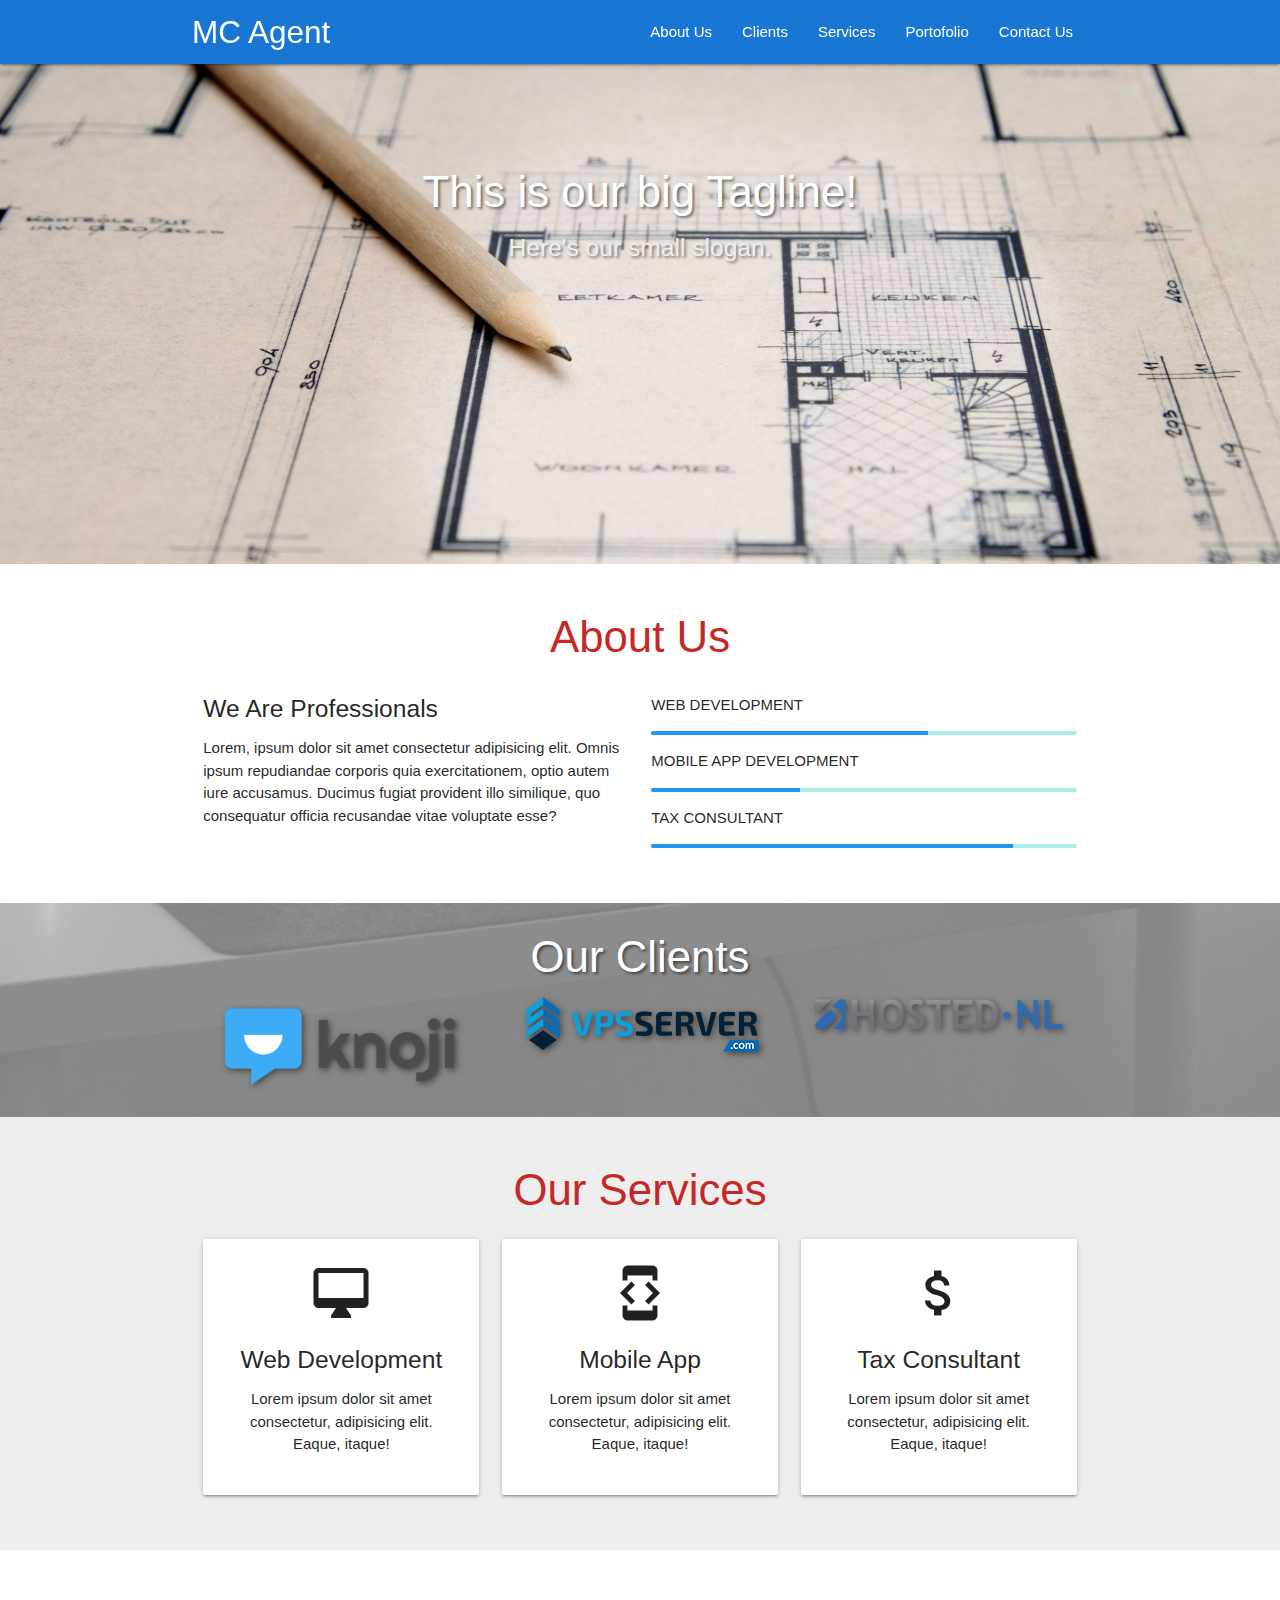
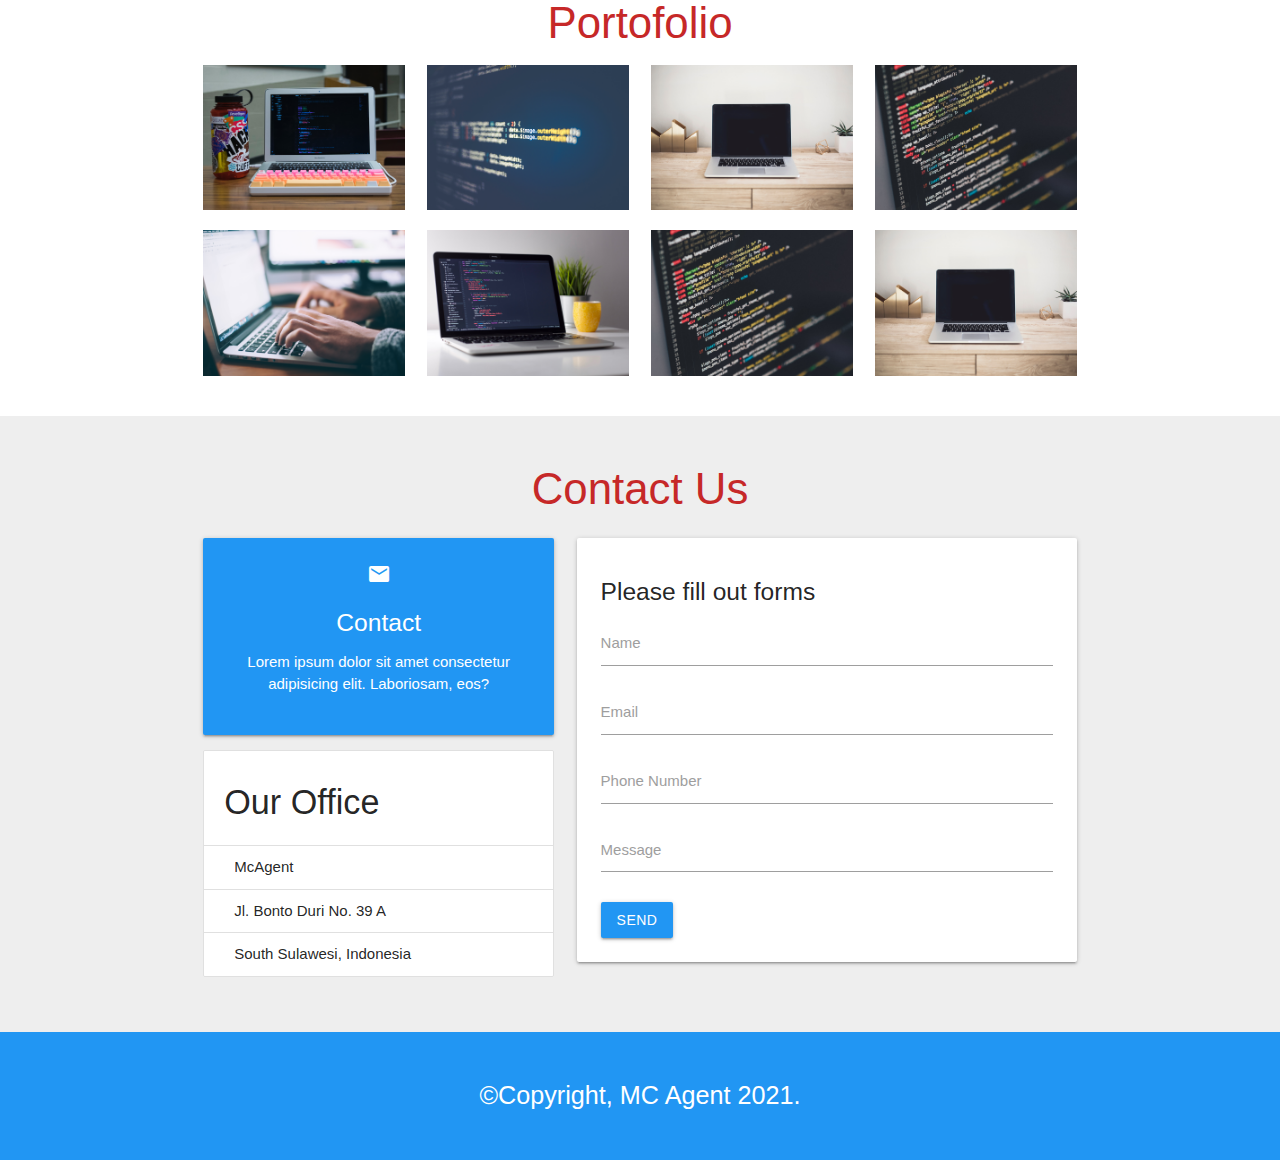
==== templates/index.html @ c0d58ce9 "Update index.html" ====
<!DOCTYPE html>
<html>
  <head>
    <!--Import Google Icon Font-->
    <link href="https://fonts.googleapis.com/icon?family=Material+Icons" rel="stylesheet" />
    <!--Import materialize.css-->
    <link type="text/css" rel="stylesheet" href="/static/css/materialize.min.css" media="screen,projection" />
    <!-- my CSS -->
    <link rel="stylesheet" href="/static/css/style.css" />
    <!--Let browser know website is optimized for mobile-->
    <meta name="viewport" content="width=device-width, initial-scale=1.0" />
    <title>Mc Agent</title>
  </head>

  <body>
    <!-- Navbar -->
    <div class="navbar-fixed">
      <nav class="blue darken-2">
        <div class="container">
          <div class="nav-wrapper">
            <a href="#" class="brand-logo">MC Agent</a>
            <a href="#" data-target="mobile-nav" class="sidenav-trigger"><i class="material-icons">menu</i></a>
            <ul class="right hide-on-med-and-down">
              <li><a href="#about">About Us</a></li>
              <li><a href="#clients">Clients</a></li>
              <li><a href="#services">Services</a></li>
              <li><a href="#portofolio">Portofolio</a></li>
              <li><a href="#contact">Contact Us</a></li>
            </ul>
          </div>
        </div>
      </nav>
    </div>

    <!-- sidenav -->
    <ul class="sidenav" id="mobile-nav">
      <li><a href="#">About Us</a></li>
      <li><a href="#">Clients</a></li>
      <li><a href="#">Services</a></li>
      <li><a href="#">Portofolio</a></li>
      <li><a href="#">Contact Us</a></li>
    </ul>

    <!-- slider -->
    <div class="slider">
      <ul class="slides">
        <li>
          <img src="/static/img/slider/1.jpg" />
          <div class="caption center-align">
            <h3>This is our big Tagline!</h3>
            <h5 class="light grey-text text-lighten-3">Here's our small slogan.</h5>
          </div>
        </li>
        <li>
          <img src="/static/img/slider/2.jpg" />
          <div class="caption left-align">
            <h3>This is our big Tagline!</h3>
            <h5 class="light grey-text text-lighten-3">Here's our small slogan.</h5>
          </div>
        </li>
        <li>
          <img src="/static/img/slider/3.jpg" />
          <div class="caption right-align">
            <h3>This is our big Tagline!</h3>
            <h5 class="light grey-text text-lighten-3">Here's our small slogan.</h5>
          </div>
        </li>
      </ul>
    </div>

    <!-- about us -->
    <section id="about" class="about scrollspy">
      <div class="container">
        <div class="row">
          <h3 class="center light red-text text-darken-3">About Us</h3>
          <div class="col m6 light">
            <h5>We Are Professionals</h5>
            <p>
              Lorem, ipsum dolor sit amet consectetur adipisicing elit. Omnis ipsum repudiandae corporis quia exercitationem, optio autem iure accusamus. Ducimus fugiat provident illo similique, quo consequatur officia recusandae vitae
              voluptate esse?
            </p>
          </div>
          <div class="col m6 light">
            <p>WEB DEVELOPMENT</p>
            <div class="progress">
              <div class="determinate blue" style="width: 65%"></div>
            </div>
            <p>MOBILE APP DEVELOPMENT</p>
            <div class="progress">
              <div class="determinate blue" style="width: 35%"></div>
            </div>
            <p>TAX CONSULTANT</p>
            <div class="progress">
              <div class="determinate blue" style="width: 85%"></div>
            </div>
          </div>
        </div>
      </div>
    </section>

    <!-- clients -->
    <div id="clients" class="parallax-container scrollspy">
      <div class="parallax"><img src="/static/img/slider/4.jpg" /></div>
      <div class="container clients">
        <h3 class="center light white-text">Our Clients</h3>
        <div class="row">
          <div class="col m4 s12 center">
            <img src="/static/img/clients/knoji.png" alt="" />
          </div>
          <div class="col m4 s12 center">
            <img src="/static/img/clients/logo.png" alt="" />
          </div>
          <div class="col m4 s12 center">
            <img src="/static/img/clients/hostednl.png" alt="" />
          </div>
        </div>
      </div>
    </div>

    <!-- services -->
    <section id="services" class="services grey lighten-3 scrollspy">
      <div class="container">
        <div class="row">
          <h3 class="center light red-text text-darken-3">Our Services</h3>
          <div class="col m4 s12">
            <div class="card-panel center">
              <i class="material-icons medium">desktop_mac</i>
              <h5>Web Development</h5>
              <p>Lorem ipsum dolor sit amet consectetur, adipisicing elit. Eaque, itaque!</p>
            </div>
          </div>
          <div class="col m4 s12">
            <div class="card-panel center">
              <i class="material-icons medium">developer_mode</i>
              <h5>Mobile App</h5>
              <p>Lorem ipsum dolor sit amet consectetur, adipisicing elit. Eaque, itaque!</p>
            </div>
          </div>
          <div class="col m4 s12">
            <div class="card-panel center">
              <i class="material-icons medium">attach_money</i>
              <h5>Tax Consultant</h5>
              <p>Lorem ipsum dolor sit amet consectetur, adipisicing elit. Eaque, itaque!</p>
            </div>
          </div>
        </div>
      </div>
    </section>

    <!-- portofolio -->
    <section id="portofolio" class="portofolio scrollspy">
      <div class="container">
        <h3 class="light center red-text text-darken-3">Portofolio</h3>
        <div class="row">
          <div class="col m3 s12">
            <img src="/static/img/thumbs/1.png" alt="" class="responsive-img materialboxed" />
          </div>
          <div class="col m3 s12">
            <img src="/static/img/thumbs/2.png" alt="" class="responsive-img materialboxed" />
          </div>
          <div class="col m3 s12">
            <img src="/static/img/thumbs/3.png" alt="" class="responsive-img materialboxed" />
          </div>
          <div class="col m3 s12">
            <img src="/static/img/thumbs/4.png" alt="" class="responsive-img materialboxed" />
          </div>
        </div>
        <div class="row">
          <div class="col m3 s12">
            <img src="/static/img/thumbs/5.png" alt="" class="responsive-img materialboxed" />
          </div>
          <div class="col m3 s12">
            <img src="/static/img/thumbs/6.png" alt="" class="responsive-img materialboxed" />
          </div>
          <div class="col m3 s12">
            <img src="/static/img/thumbs/4.png" alt="" class="responsive-img materialboxed" />
          </div>
          <div class="col m3 s12">
            <img src="/static/img/thumbs/3.png" alt="" class="responsive-img materialboxed" />
          </div>
        </div>
      </div>
    </section>

    <!-- contact us -->
    <section id="contact" class="contact grey lighten-3 scrollspy">
      <div class="container">
        <h3 class="center light red-text text-darken-3">Contact Us</h3>
        <div class="row">
          <div class="col m5 s12">
            <div class="card-panel blue center white-text">
              <i class="material-icons">email</i>
              <h5>Contact</h5>
              <p>Lorem ipsum dolor sit amet consectetur adipisicing elit. Laboriosam, eos?</p>
            </div>
            <ul class="collection with-header">
              <li class="collection-header"><h4>Our Office</h4></li>
              <li class="collection-item">McAgent</li>
              <li class="collection-item">Jl. Bonto Duri No. 39 A</li>
              <li class="collection-item">South Sulawesi, Indonesia</li>
            </ul>
          </div>
          <div class="col m7 s12">
            <form>
              <div class="card-panel">
                <h5>Please fill out forms</h5>
                <div class="input-field">
                  <input type="text" name="name" id="name" required />
                  <label for="name">Name</label>
                </div>
                <div class="input-field">
                  <input type="email" name="email" id="email" required class="validate" />
                  <label for="email">Email</label>
                </div>
                <div class="input-field">
                  <input type="tel" name="phone" id="phone" required />
                  <label for="phone">Phone Number</label>
                </div>
                <div class="input-field">
                  <textarea name="message" id="message" class="materialize-textarea"></textarea>
                  <label for="message">Message</label>
                </div>
                <button type="submit" class="btn blue">Send</button>
              </div>
            </form>
          </div>
        </div>
      </div>
    </section>

    <footer class="blue white-text center">
      <p class="flow-text">&copy;Copyright, MC Agent 2021.</p>
    </footer>

    <!--JavaScript at end of body for optimized loading-->
    <script type="text/javascript" src="/static/js/materialize.min.js"></script>
    <script>
      const sideNav = document.querySelectorAll(".sidenav");
      M.Sidenav.init(sideNav);

      const slider = document.querySelectorAll(".slider");
      M.Slider.init(slider, {
        indicators: false,
        height: 500,
      });

      const parallax = document.querySelectorAll(".parallax");
      M.Parallax.init(parallax);

      const materialBox = document.querySelectorAll(".materialboxed");
      M.Materialbox.init(materialBox);

      const scrollSpy = document.querySelectorAll(".scrollspy");
      M.ScrollSpy.init(scrollSpy, {
        scrollOffset: 50,
      });
    </script>
  </body>
</html>
---- static/css/style.css ----
.slider h3,
.slider h5,
.clients h3{
    text-shadow: 2px 2px 3px rgba(0, 0, 0, 0.5);
}

.parallax-container{
    height: 20%;
}

.parallax img{
    filter: grayscale(1);
    opacity: 0.5 !important;
}

.clients img{
    max-width: 250px;
    filter: drop-shadow(2px 2px 3px rgba(0, 0, 0, 0.5));
}

section, footer{
    padding: 20px 0;
}
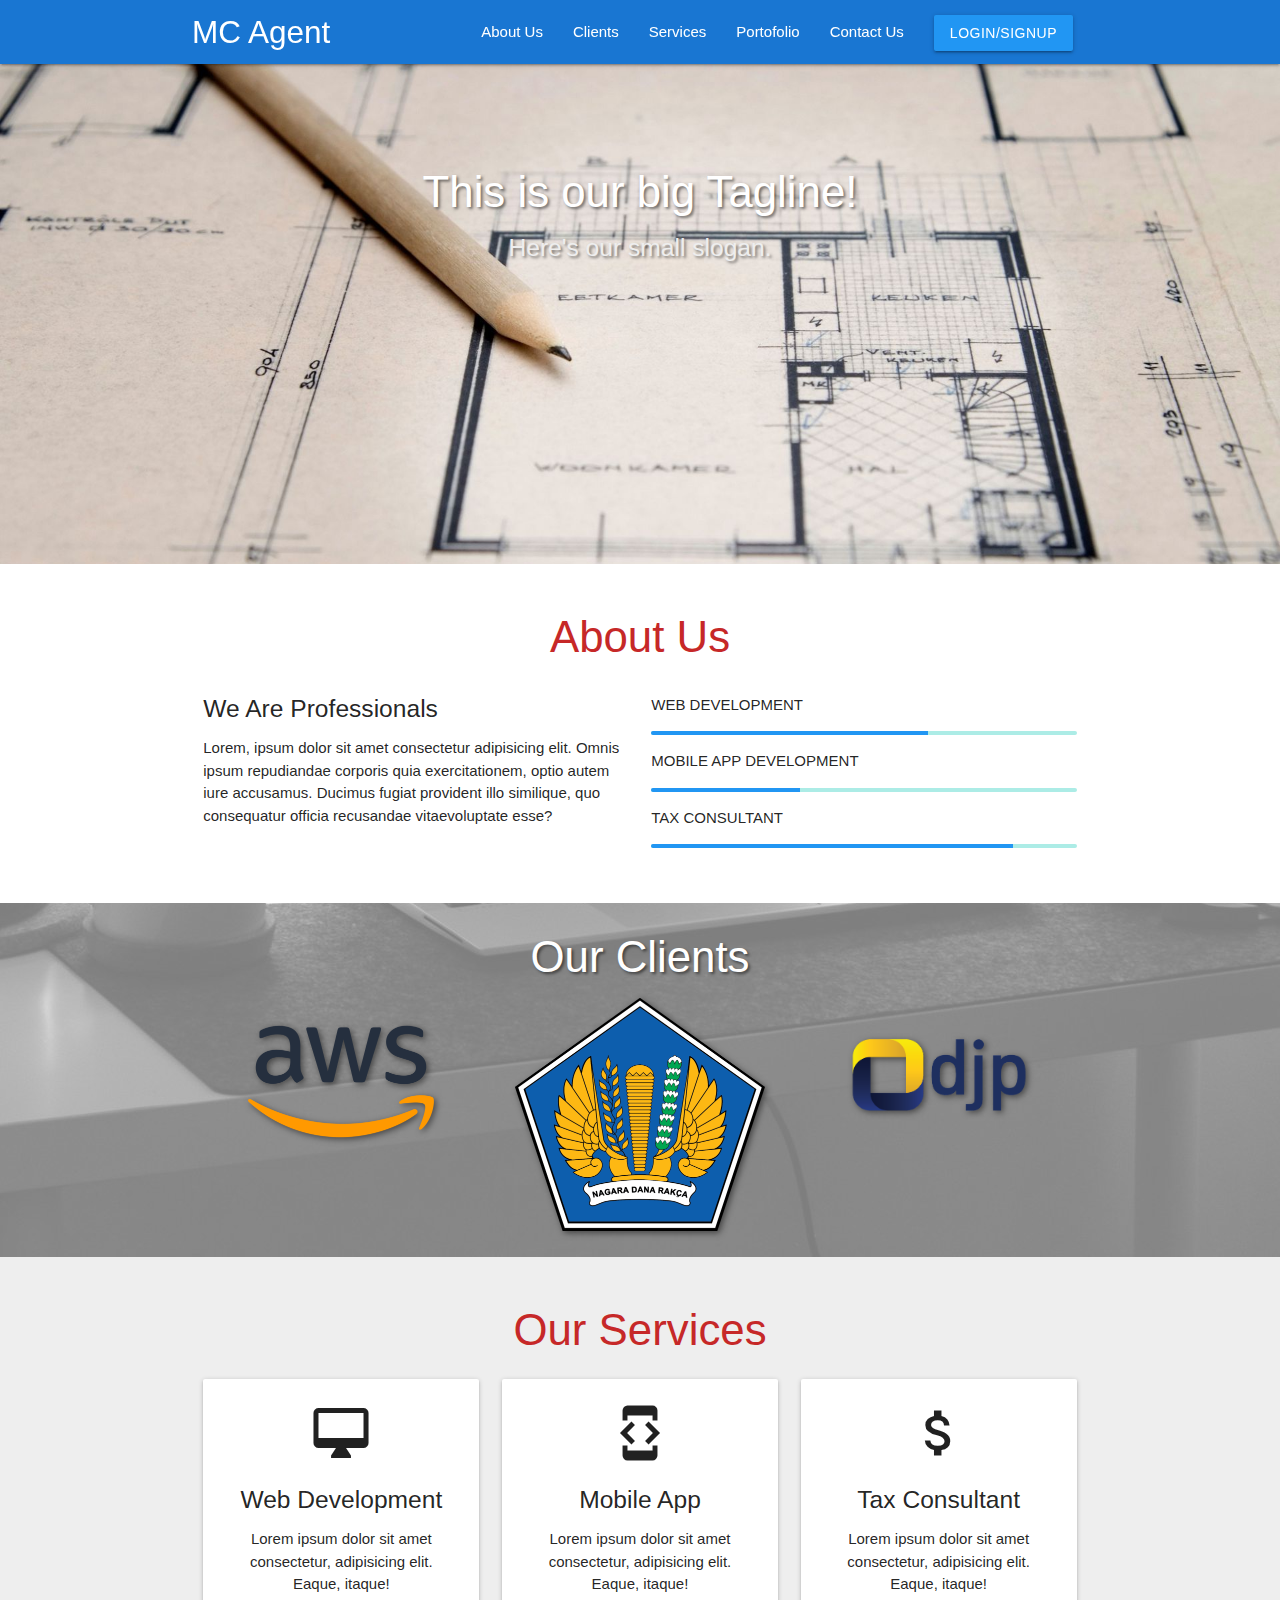
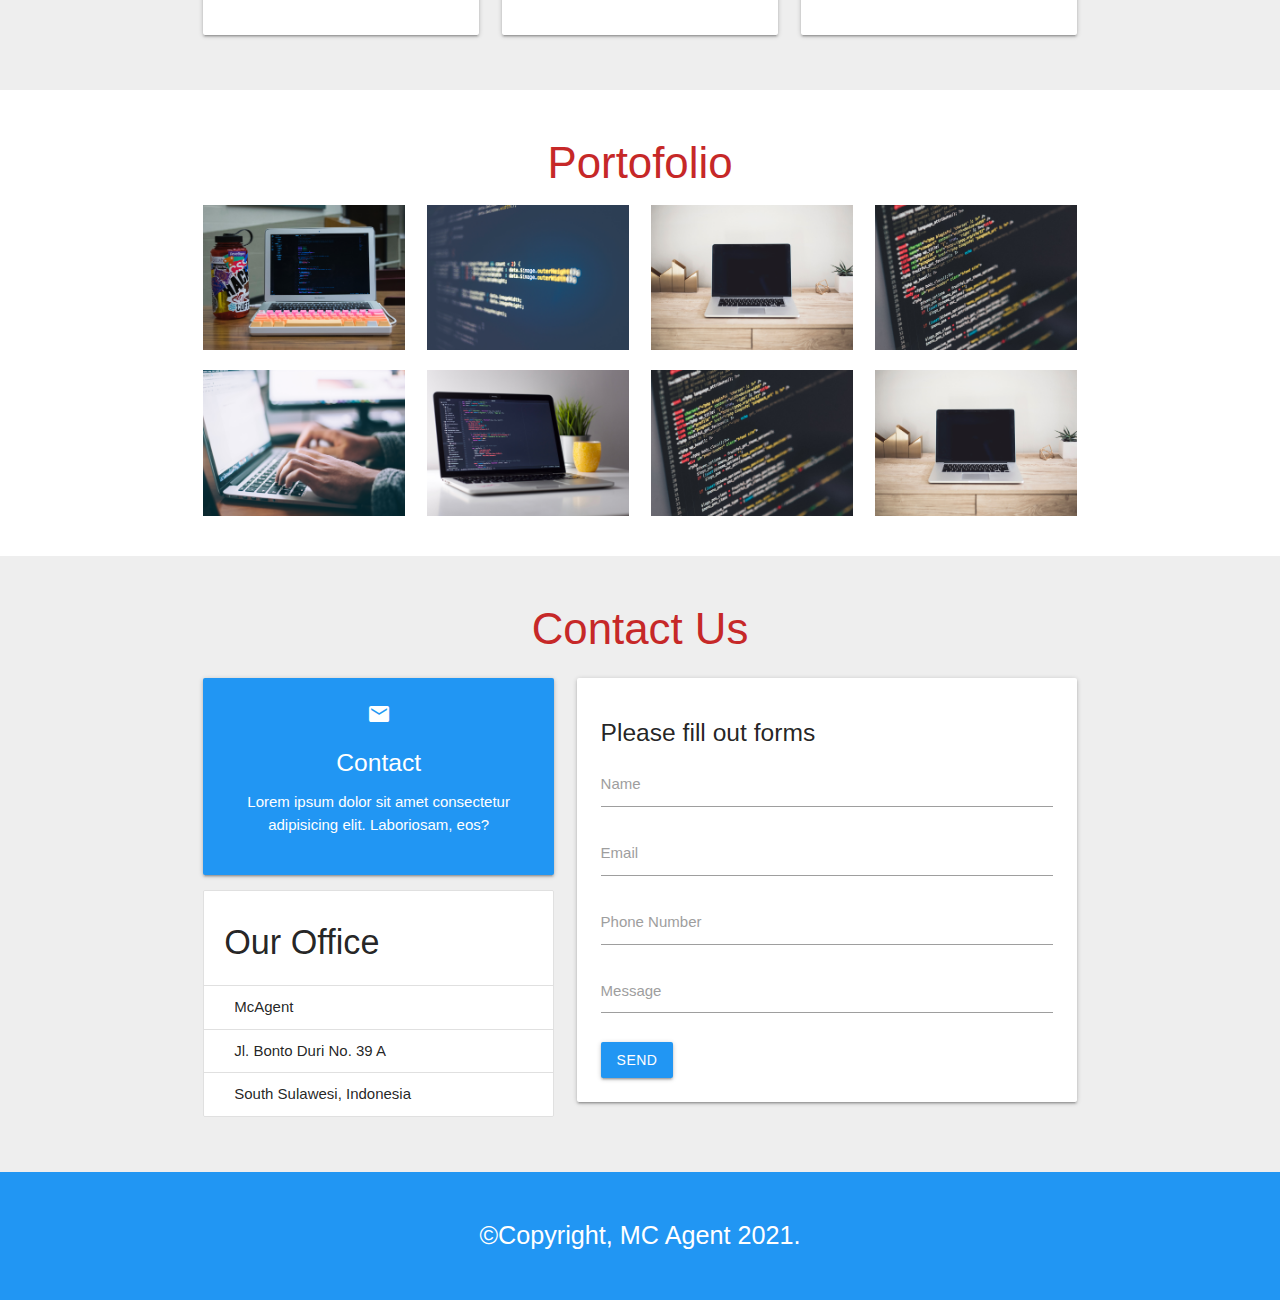
==== commit b3a64f0d: "perubahan" ====
--- a/templates/index.html
+++ b/templates/index.html
@@ -26,6 +26,9 @@
               <li><a href="#services">Services</a></li>
               <li><a href="#portofolio">Portofolio</a></li>
               <li><a href="#contact">Contact Us</a></li>
+              <li>
+                <a href="/login"><button type="button" class="btn blue">Login/Signup</button></a>
+              </li>
             </ul>
           </div>
         </div>
@@ -34,11 +37,14 @@
 
     <!-- sidenav -->
     <ul class="sidenav" id="mobile-nav">
-      <li><a href="#">About Us</a></li>
-      <li><a href="#">Clients</a></li>
-      <li><a href="#">Services</a></li>
-      <li><a href="#">Portofolio</a></li>
-      <li><a href="#">Contact Us</a></li>
+      <li><a href="#about">About Us</a></li>
+      <li><a href="#clients">Clients</a></li>
+      <li><a href="#services">Services</a></li>
+      <li><a href="#portofolio">Portofolio</a></li>
+      <li><a href="#contact">Contact Us</a></li>
+      <li>
+        <a href="/login"><button type="button" class="btn blue">Login/Signup</button></a>
+      </li>
     </ul>
 
     <!-- slider -->
@@ -76,8 +82,8 @@
           <div class="col m6 light">
             <h5>We Are Professionals</h5>
             <p>
-              Lorem, ipsum dolor sit amet consectetur adipisicing elit. Omnis ipsum repudiandae corporis quia exercitationem, optio autem iure accusamus. Ducimus fugiat provident illo similique, quo consequatur officia recusandae vitae
-              voluptate esse?
+              Lorem, ipsum dolor sit amet consectetur adipisicing elit. Omnis ipsum repudiandae corporis quia exercitationem, optio autem iure accusamus. Ducimus fugiat provident illo similique, quo consequatur officia recusandae
+              vitaevoluptate esse?
             </p>
           </div>
           <div class="col m6 light">
@@ -105,13 +111,13 @@
         <h3 class="center light white-text">Our Clients</h3>
         <div class="row">
           <div class="col m4 s12 center">
-            <img src="/static/img/clients/knoji.png" alt="" />
+            <img src="/static/img/clients/aws1.png" alt="" />
           </div>
           <div class="col m4 s12 center">
-            <img src="/static/img/clients/logo.png" alt="" />
+            <img src="/static/img/clients/kemenkeu1.png" alt="" />
           </div>
           <div class="col m4 s12 center">
-            <img src="/static/img/clients/hostednl.png" alt="" />
+            <img src="/static/img/clients/djp1.png" alt="" />
           </div>
         </div>
       </div>
